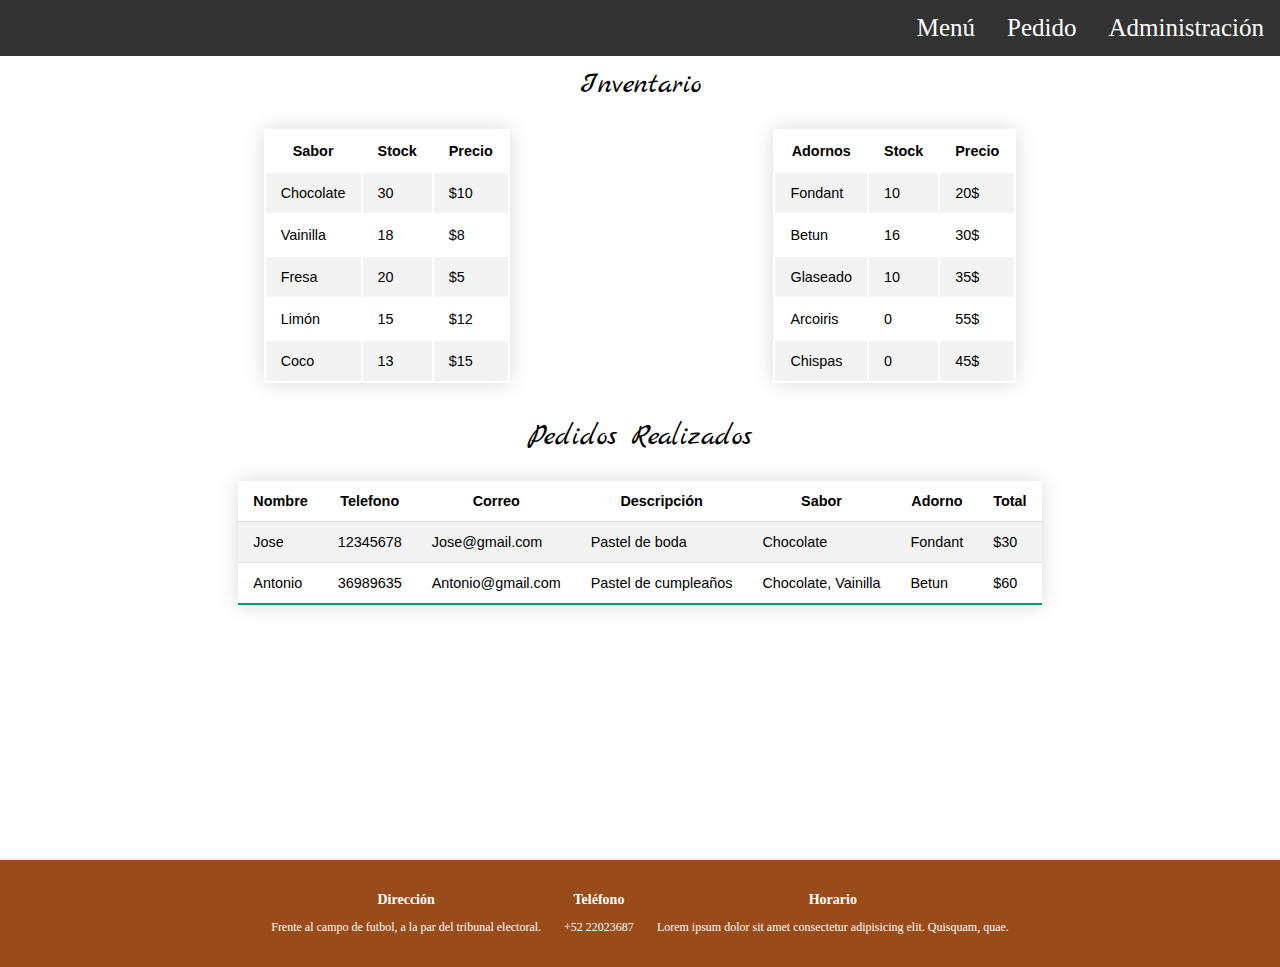
==== src/view/admon.html @ 7bfe8bc9 "Practica Pasteleria" ====
<!DOCTYPE html>
<html lang="en">
<head>
    <meta charset="UTF-8">
    <meta http-equiv="X-UA-Compatible" content="IE=edge">
    <meta name="viewport" content="width=device-width, initial-scale=1.0">
    <link rel="stylesheet" href="../css/style.css">
    <!-- fonts -->
    <link rel="preconnect" href="https://fonts.googleapis.com">
    <link rel="preconnect" href="https://fonts.gstatic.com" crossorigin>
    <link href="https://fonts.googleapis.com/css2?family=Sacramento&display=swap" rel="stylesheet">
    <link href="https://fonts.googleapis.com/css2?family=Marck+Script&family=Sacramento&display=swap" rel="stylesheet">
    <title>Pasteleria Yuumi</title>
</head>
<body>
    <section>
        <nav class="fill">
            <ul class="horizontal">
                <li><img class="logo" src="src/img/logo.png" alt=""></li>
                <li><a href="./admon.html">Administración</a></li>
                <li><a href="./pedido.html">Pedido</a></li>
                <li><a href="../../">Menú</a></li>
            </ul>          
        </nav>
    </section>
    <section>
        <div class="subtitle">Inventario</div>
        <div class="flex2">
            <div class="tabla">
                <table>
                    <tr>
                        <th>Sabor</th>
                        <th>Stock</th>
                        <th>Precio</th>
                    </tr>
                    <tr>
                        <td>Chocolate</td>
                        <td>30</td>
                        <td>$10</td>
                    </tr>
                    <tr>
                        <td>Vainilla</td>
                        <td>18</td>
                        <td>$8</td>
                    </tr>
                    <tr>
                        <td>Fresa</td>
                        <td>20</td>
                        <td>$5</td>
                    </tr>
                    <tr>
                        <td>Limón</td>
                        <td>15</td>
                        <td>$12</td>
                    </tr>
                    <tr>
                        <td>Coco</td>
                        <td>13</td>
                        <td>$15</td>
                    </tr>
                </table>
            </div>
            <div class="tabla">
                <table>
                    <tr>
                        <th>Adornos</th>
                        <th>Stock</th>
                        <th>Precio</th>
                    </tr>
                    <tr>
                        <td>Fondant</td>
                        <td>10</td>
                        <td>20$</td>
                    </tr>
                    <tr>
                        <td>Betun</td>
                        <td>16</td>
                        <td>30$</td>
                    </tr>
                    <tr>
                        <td>Glaseado</td>
                        <td>10</td>
                        <td>35$</td>
                    </tr>
                    <tr>
                        <td>Arcoiris</td>
                        <td>0</td>
                        <td>55$</td>
                    </tr>
                    <tr>
                        <td>Chispas</td>
                        <td>0</td>
                        <td>45$</td>
                    </tr>
                </table>
            </div>
        </div>
    </section>
    <section>
        <div class="subtitle">Pedidos Realizados</div>
        <div class="flex2">
            <table class="tabla">
                <tr>
                    <th>Nombre</th>
                    <th>Telefono</th>
                    <th>Correo</th>
                    <th>Descripción</th>
                    <th>Sabor</th>
                    <th>Adorno</th>
                    <th>Total</th>
                </tr>
                <tr>
                    <td>Jose</td>
                    <td>12345678</td>
                    <td>Jose@gmail.com</td>
                    <td>Pastel de boda</td>
                    <td>Chocolate</td>
                    <td>Fondant</td>
                    <td>$30</td>
                </tr>
                <tr>
                    <td>Antonio</td>
                    <td>36989635</td>
                    <td>Antonio@gmail.com</td>
                    <td>Pastel de cumpleaños</td>
                    <td>Chocolate, Vainilla</td>
                    <td>Betun</td>
                    <td>$60</td>
                </tr>
            </table>
    </section>
    <br>
    <footer>
        <!-- Direction, Phone and opening hours -->
        <div class="footer-info">
            <div class="footer-info-item">
                <h2 class="footer-info-title">Dirección</h2>
                <p class="footer-info-text">Frente al campo de futbol, a la par del tribunal electoral.</p>
            </div>
            <div class="footer-info-item">
                <h2 class="footer-info-title">Teléfono</h2>
                <p class="footer-info-text">+52 22023687</p>
            </div>
            <div class="footer-info-item">
                <h2 class="footer-info-title">Horario</h2>
                <p class="footer-info-text">Lorem ipsum dolor sit amet consectetur adipisicing elit. Quisquam, quae.</p>
            </div>
    </footer>
</body>
</html>
---- src/css/style.css ----
html {
    min-height: 100%;
    position: relative;
}
body {
    margin: 0;
    margin-bottom: 40px;
}
footer {
    background-color: black;
    position: absolute;
    bottom: 0;
    width: 100%;
    height: 40px;
    color: white;
}

.title{
    font-size: 60px;
    text-align: center;
    margin-top: 10px;
    font-family: 'Marck Script', cursive;
}

.subtitle{
    font-size: 30px;
    text-align: center;
    margin-top: 10px;
    font-family: 'Marck Script', cursive;
}


/* Navbar */
.logo{
    float: left;
    width: 46px;
}

ul.horizontal {
    list-style-type: none;
    margin: 0;
    padding: 0;
    overflow: hidden;
    background-color: #333;
}

ul.horizontal li a {
    display: block;
    color: white;
    text-align: center;
    padding: 14px 16px;
    text-decoration: none;
    float: right;
    font-size: 25px;
}

/* Banner */

.banner{
    width: 100%;
    margin-bottom: 30px;
    background-image: url('/src/img/banner.png');
    background-size: cover;
    background-position: center;
    height: 1000px;    
}

.textoBanner{
    position: absolute;
    margin-top: 280px;
    width: 100%;
    font-size: 130px;
    font-family: 'Sacramento', cursive;
}
.textoBanner1{
    position: absolute;
    margin-top: 380px;
    width: 100%;
    font-size: 130px;
    color: #9a4b1a;
    font-family: 'Sacramento', cursive;
}

/* card */
.card-section{
    margin: 0 auto;
    width: 100%;
    display: flex;
    flex-wrap: wrap;
    justify-content: space-between;
}

.card {
    box-shadow: 0 4px 8px 0 rgba(0, 0, 0, 0.2);
    max-width: 300px;
    margin: auto;
    margin-top: 30px;
    text-align: center;
    font-family: arial;
}

.card:hover {
    box-shadow: 0 8px 16px 0 rgba(0, 0, 0, 0.2);
}

.card-img{
    width: 100%;
}

.card-title {
    color: grey;
    font-size: 18px;
}

.card-text {
    font-size: 16px;
}

.card-btn {
    border: none;
    outline: 0;
    display: inline-block;
    padding: 8px;
    color: white;
    background-color: #9a4b1a;
    text-align: center;
    cursor: pointer;
    width: 100%;
    font-size: 18px;
}

.card-btn:hover, a:hover {
    opacity: 0.7;
}

/* Form */

.form{
    margin: 0 auto;
    width: 50%;
    display: flex;
    flex-wrap: wrap;
    justify-content: space-between;
}

.user-details{
    width: 100%;
    margin: 0 auto;
}

.details{
    width: 100%;
    display: flex;
    flex-wrap: wrap;
    justify-content: space-between;
}

.button{
    border: none;
    outline: 0;
    display: inline-block;
    padding: 8px;
    color: white;
    background-color: #9a4b1a;
    text-align: center;
    cursor: pointer;
    width: 100%;
    font-size: 18px;
    margin-top: 10px;
}

.input-box input{
    width: 100%;
    padding: 10px;
    font-size: 16px;
    color: #333;
    margin-bottom: 5px;
    border: none;
    border-bottom: 1px solid #9a4b1a;
    outline: none;
    background: transparent;
}

.input-box label{
    position: absolute;
    top: 0;
    left: 0;
    padding: 10px 0;
    font-size: 16px;
    color: #999;
    pointer-events: none;
    transition: .5s;
}

.input-box input:focus ~ label,
.input-box input:valid ~ label{
    top: -18px;
    left: 0;
    color: #9a4b1a;
    font-size: 12px;
}

.detailCheck{
    font-size: 20px;
    margin: 10px;
}

.sabores label{
    font-size: 20px;
    margin-right: 10px;
}

.adornos label{
    font-size: 20px;
    margin-right: 10px;
}

/* Tablas */

.flex{
    display: flex;
    flex-wrap: wrap;
    justify-content: space-around;
}

.flex2{
    display: flex;
    flex-wrap: wrap;
    justify-content: space-evenly;
}

.tabla {
    border-collapse: collapse;
    margin: 25px 0;
    font-size: 0.9em;
    font-family: sans-serif;
    box-shadow: 0 0 20px rgba(0, 0, 0, 0.15);
}

.tabla thead tr {
    background-color: #009879;
    color: #ffffff;
    text-align: left;
}

.tabla th,
.tabla td {
    padding: 12px 15px;
}

.tabla tbody tr {
    border-bottom: 1px solid #dddddd;
}

.tabla tbody tr:nth-of-type(even) {
    background-color: #f3f3f3;
}

.tabla tbody tr:last-of-type {
    border-bottom: 2px solid #009879;
}

/* Footer */
.footer-info{
    background-color: #9a4b1a;
    color: white;
    padding: 20px;
    text-align: center;
    font-size: 12px;
}

.footer-info-item{
    display: inline-block;
    margin: 0 10px;
}

.footer-info-title{
    font-size: 14px;
    font-weight: bold;
}

.footer-info-text{
    font-size: 12px;
}
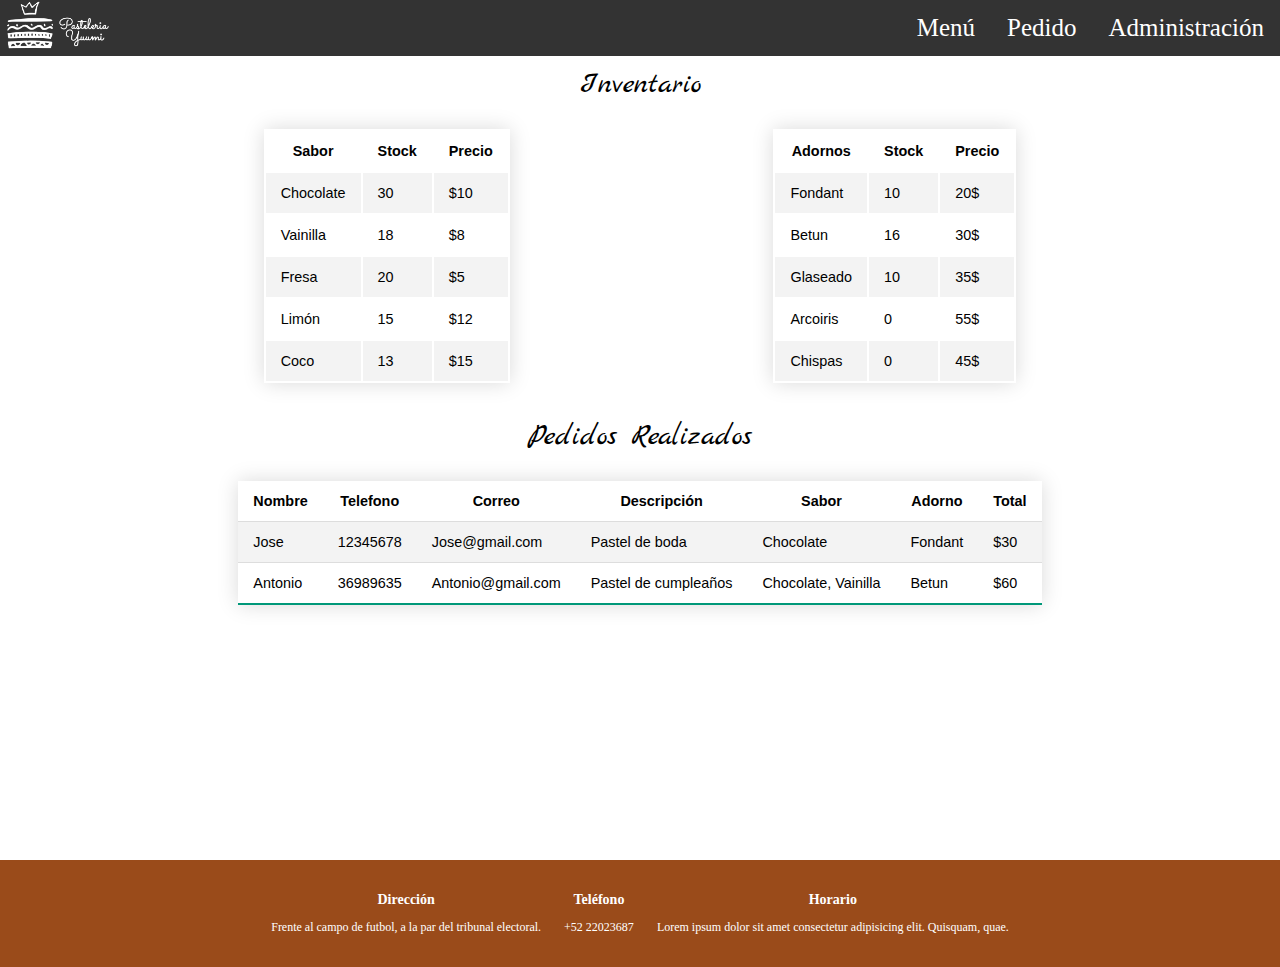
==== commit 4928aea4: "Fix logo" ====
--- a/src/view/admon.html
+++ b/src/view/admon.html
@@ -16,7 +16,7 @@
     <section>
         <nav class="fill">
             <ul class="horizontal">
-                <li><img class="logo" src="src/img/logo.png" alt=""></li>
+                <li><img class="logo" src="../img/logo.png" alt=""></li>
                 <li><a href="./admon.html">Administración</a></li>
                 <li><a href="./pedido.html">Pedido</a></li>
                 <li><a href="../../">Menú</a></li>
--- a/src/css/style.css
+++ b/src/css/style.css
@@ -33,7 +33,8 @@
 /* Navbar */
 .logo{
     float: left;
-    width: 46px;
+    height: 50px;
+    margin-left: 5px;
 }
 
 ul.horizontal {
@@ -59,10 +60,9 @@
 .banner{
     width: 100%;
     margin-bottom: 30px;
-    background-image: url('/src/img/banner.png');
     background-size: cover;
     background-position: center;
-    height: 1000px;    
+    height: 1000px;
 }
 
 .textoBanner{
